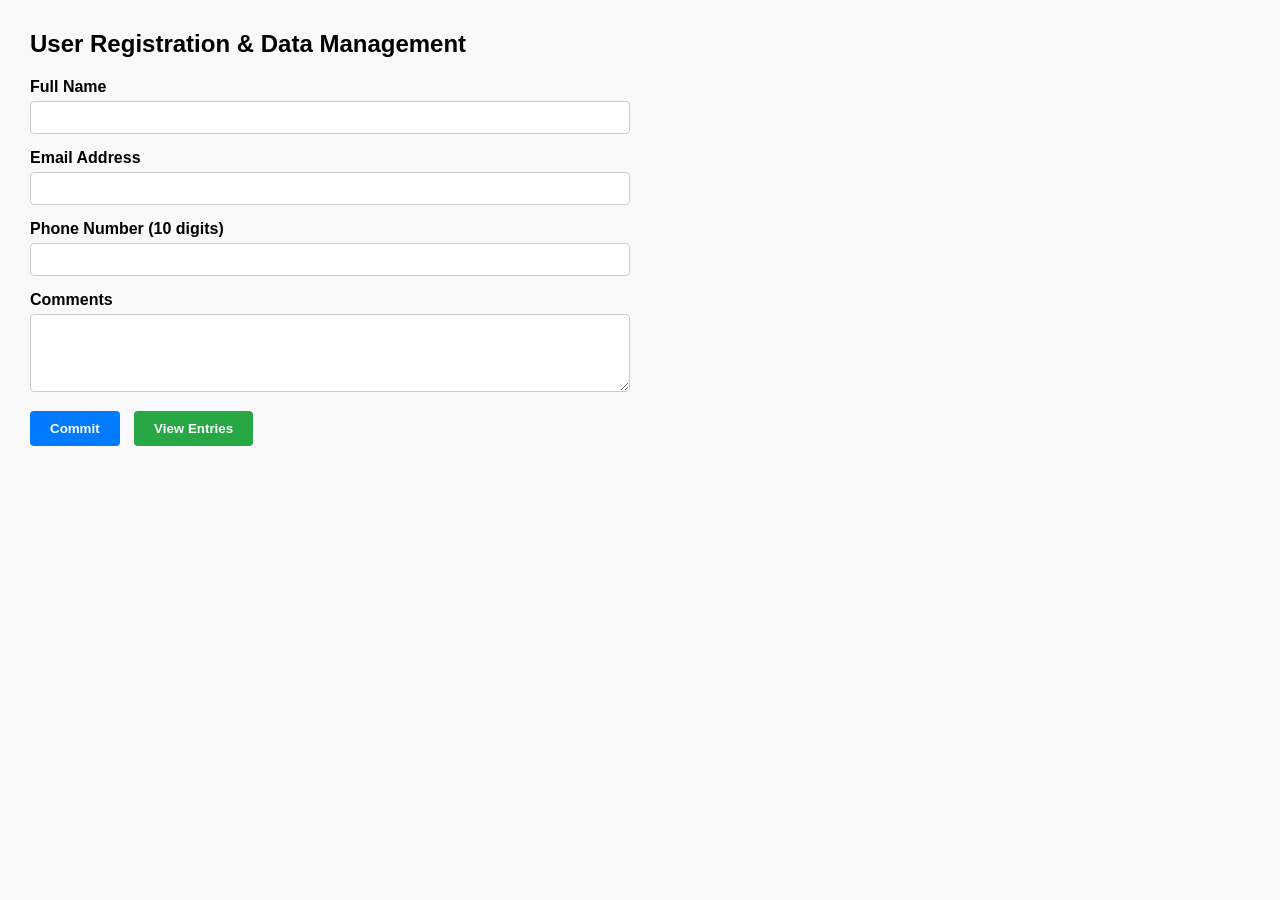
==== index.html @ 4ac1417b "Create index.html creating a main form" ====
<!DOCTYPE html>
<html lang="en">
<head>
    <meta charset="UTF-8">
    <meta name="viewport" content="width=device-width, initial-scale=1.0">
    <title>Form Application - DOM Manipulation</title>
    <style>
        body {
            font-family: Arial, sans-serif;
            margin: 30px;
            max-width: 600px;
            background-color: #f9f9f9;
        }
        .form-group {
            margin-bottom: 15px;
        }
        label {
            display: block;
            margin-bottom: 5px;
            font-weight: bold;
        }
        input[type="text"], input[type="email"], textarea {
            width: 100%;
            padding: 8px;
            box-sizing: border-box;
            border: 1px solid #ccc;
            border-radius: 4px;
        }
        button {
            padding: 10px 20px;
            margin-right: 10px;
            cursor: pointer;
            border: none;
            border-radius: 4px;
            background-color: #007bff;
            color: white;
            font-weight: bold;
        }
        button:hover {
            background-color: #0056b3;
        }
        #viewBtn {
            background-color: #28a745;
        }
        #viewBtn:hover {
            background-color: #218838;
        }
        .error-summary {
            color: #721c24;
            background-color: #f8d7da;
            border: 1px solid #f5c6cb;
            padding: 10px;
            margin-bottom: 20px;
            border-radius: 4px;
            display: none;
        }
        table {
            width: 100%;
            border-collapse: collapse;
            margin-top: 25px;
            background-color: white;
        }
        th, td {
            border: 1px solid #ddd;
            padding: 10px;
            text-align: left;
        }
        th {
            background-color: #e9ecef;
        }
    </style>
</head>
<body>

    <h2>User Registration & Data Management</h2>
    
    <!-- Area to display validation errors -->
    <div id="errorSummary" class="error-summary"></div>

    <form id="userForm" novalidate>
        <div class="form-group">
            <label for="fullName">Full Name</label>
            <input type="text" id="fullName" class="validate-empty">
        </div>

        <div class="form-group">
            <label for="email">Email Address</label>
            <input type="email" id="email" class="validate-empty">
        </div>

        <div class="form-group">
            <label for="phone">Phone Number (10 digits)</label>
            <input type="text" id="phone" class="validate-empty">
        </div>

        <div class="form-group">
            <label for="comments">Comments</label>
            <textarea id="comments" class="validate-empty" rows="4"></textarea>
        </div>

        <button type="button" id="commitBtn">Commit</button>
        <button type="button" id="viewBtn">View Entries</button>
    </form>

    <!-- Target container where the dynamic table will be rendered -->
    <div id="tableContainer"></div>

    <!-- Link to external JavaScript file -->
    <script src="app.js"></script>
</body>
</html>
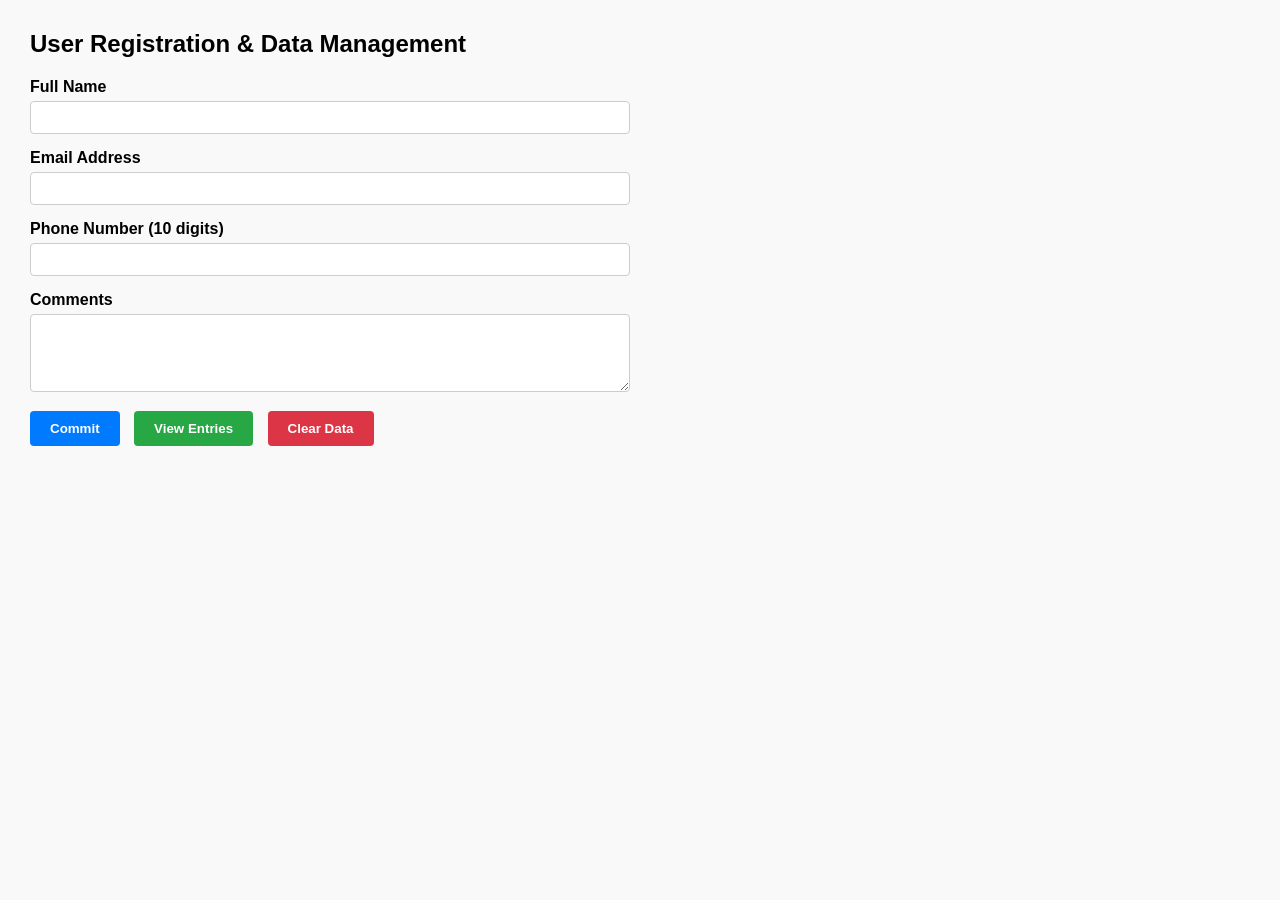
==== commit 7c52c814: "Update index.html updates the `index` form page" ====
--- a/index.html
+++ b/index.html
@@ -44,6 +44,12 @@
         }
         #viewBtn:hover {
             background-color: #218838;
+        }
+        #clearBtn {
+            background-color: #dc3545;
+        }
+        #clearBtn:hover {
+            background-color: #bd2130;
         }
         .error-summary {
             color: #721c24;
@@ -100,6 +106,7 @@
 
         <button type="button" id="commitBtn">Commit</button>
         <button type="button" id="viewBtn">View Entries</button>
+        <button type="button" id="clearBtn">Clear Data</button>
     </form>
 
     <!-- Target container where the dynamic table will be rendered -->
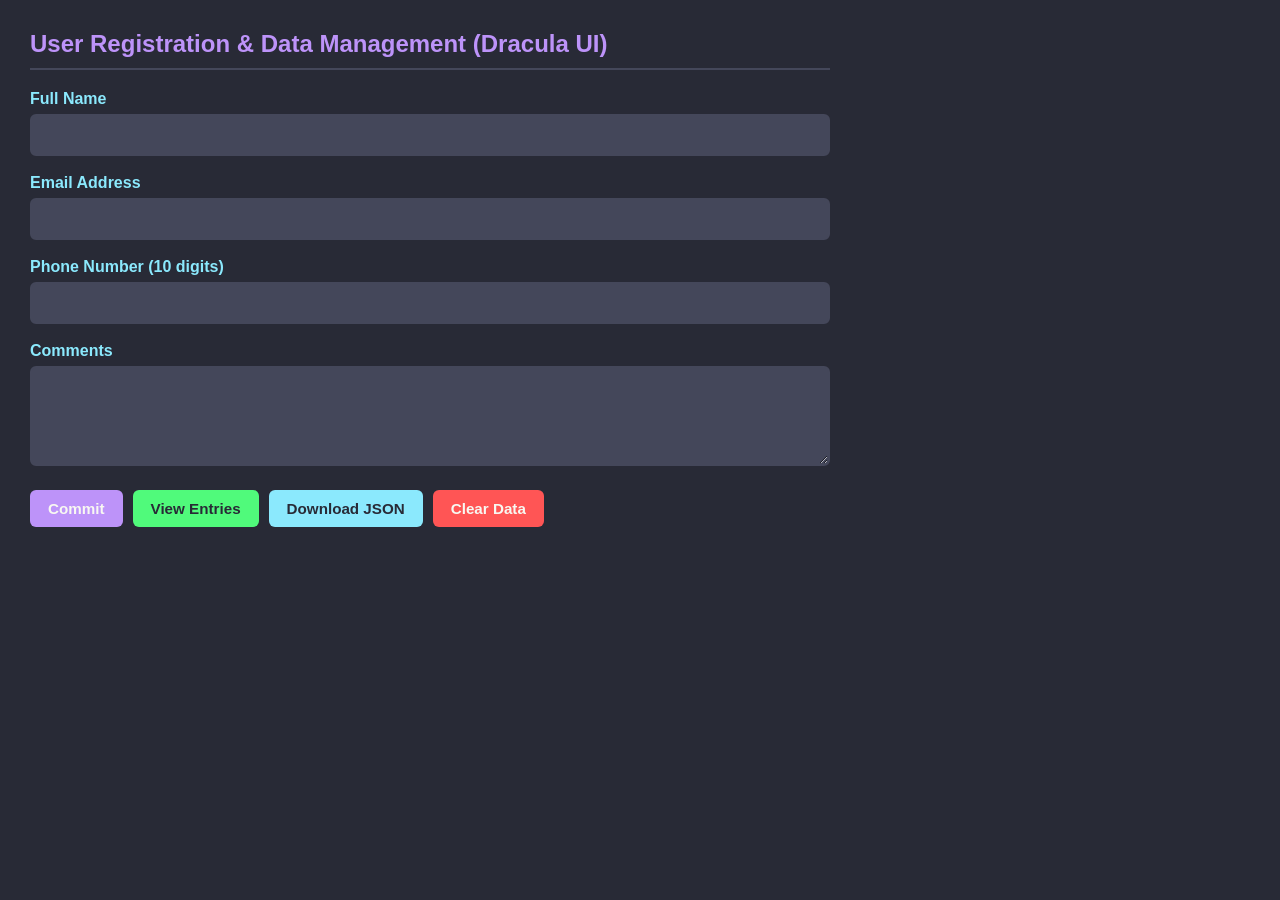
==== commit eaeaca66: "Update index.html update index (clears unrelevant CSS)" ====
--- a/index.html
+++ b/index.html
@@ -3,87 +3,21 @@
 <head>
     <meta charset="UTF-8">
     <meta name="viewport" content="width=device-width, initial-scale=1.0">
-    <title>Form Application - DOM Manipulation</title>
-    <style>
-        body {
-            font-family: Arial, sans-serif;
-            margin: 30px;
-            max-width: 600px;
-            background-color: #f9f9f9;
-        }
-        .form-group {
-            margin-bottom: 15px;
-        }
-        label {
-            display: block;
-            margin-bottom: 5px;
-            font-weight: bold;
-        }
-        input[type="text"], input[type="email"], textarea {
-            width: 100%;
-            padding: 8px;
-            box-sizing: border-box;
-            border: 1px solid #ccc;
-            border-radius: 4px;
-        }
-        button {
-            padding: 10px 20px;
-            margin-right: 10px;
-            cursor: pointer;
-            border: none;
-            border-radius: 4px;
-            background-color: #007bff;
-            color: white;
-            font-weight: bold;
-        }
-        button:hover {
-            background-color: #0056b3;
-        }
-        #viewBtn {
-            background-color: #28a745;
-        }
-        #viewBtn:hover {
-            background-color: #218838;
-        }
-        #clearBtn {
-            background-color: #dc3545;
-        }
-        #clearBtn:hover {
-            background-color: #bd2130;
-        }
-        .error-summary {
-            color: #721c24;
-            background-color: #f8d7da;
-            border: 1px solid #f5c6cb;
-            padding: 10px;
-            margin-bottom: 20px;
-            border-radius: 4px;
-            display: none;
-        }
-        table {
-            width: 100%;
-            border-collapse: collapse;
-            margin-top: 25px;
-            background-color: white;
-        }
-        th, td {
-            border: 1px solid #ddd;
-            padding: 10px;
-            text-align: left;
-        }
-        th {
-            background-color: #e9ecef;
-        }
-    </style>
+    <title>Form Application - Dracula Theme DOM Manipulation</title>
+    <!-- Link to the separate CSS file -->
+    <link rel="stylesheet" href="style.css">
 </head>
 <body>
 
-    <h2>User Registration & Data Management</h2>
+    <h2>User Registration & Data Management (Dracula UI)</h2>
     
-    <!-- Area to display validation errors -->
+    <!-- Error summary anchor block -->
     <div id="errorSummary" class="error-summary"></div>
 
     <form id="userForm" novalidate>
+        <!-- Keep track of currently edited index row state -->
+        <input type="hidden" id="editIndex" value="-1">
+
         <div class="form-group">
             <label for="fullName">Full Name</label>
             <input type="text" id="fullName" class="validate-empty">
@@ -104,15 +38,18 @@
             <textarea id="comments" class="validate-empty" rows="4"></textarea>
         </div>
 
-        <button type="button" id="commitBtn">Commit</button>
-        <button type="button" id="viewBtn">View Entries</button>
-        <button type="button" id="clearBtn">Clear Data</button>
+        <div class="btn-group">
+            <button type="button" id="commitBtn">Commit</button>
+            <button type="button" id="viewBtn">View Entries</button>
+            <button type="button" id="downloadBtn">Download JSON</button>
+            <button type="button" id="clearBtn">Clear Data</button>
+        </div>
     </form>
 
     <!-- Target container where the dynamic table will be rendered -->
     <div id="tableContainer"></div>
 
-    <!-- Link to external JavaScript file -->
+    <!-- Link to the external JavaScript file -->
     <script src="app.js"></script>
 </body>
 </html>
--- a/style.css
+++ b/style.css
@@ -0,0 +1,133 @@
+/* Dracula Theme Color Palette Variables */
+:root {
+    --background: #282a36;
+    --current-line: #44475a;
+    --foreground: #f8f8f2;
+    --comment: #6272a4;
+    --cyan: #8be9fd;
+    --green: #50fa7b;
+    --orange: #ffb86c;
+    --pink: #ff79c6;
+    --purple: #bd93f9;
+    --red: #ff5555;
+    --yellow: #f1fa8c;
+}
+
+body {
+    font-family: 'Segoe UI', Tahoma, Geneva, Verdana, sans-serif;
+    margin: 30px;
+    max-width: 800px;
+    background-color: var(--background);
+    color: var(--foreground);
+}
+
+h2 {
+    color: var(--purple);
+    border-bottom: 2px solid var(--current-line);
+    padding-bottom: 10px;
+}
+
+.form-group {
+    margin-bottom: 18px;
+}
+
+label {
+    display: block;
+    margin-bottom: 6px;
+    font-weight: bold;
+    color: var(--cyan);
+}
+
+input[type="text"], input[type="email"], textarea {
+    width: 100%;
+    padding: 10px;
+    box-sizing: border-box;
+    border: 2px solid var(--current-line);
+    border-radius: 6px;
+    background-color: var(--current-line);
+    color: var(--foreground);
+    font-size: 1rem;
+}
+
+input[type="text"]:focus, input[type="email"]:focus, textarea:focus {
+    outline: none;
+    border-color: var(--pink);
+}
+
+/* Action Buttons Group layout */
+.btn-group {
+    margin-top: 20px;
+    margin-bottom: 25px;
+    display: flex;
+    flex-wrap: wrap;
+    gap: 10px;
+}
+
+button {
+    padding: 10px 18px;
+    cursor: pointer;
+    border: none;
+    border-radius: 6px;
+    color: #282a36;
+    font-weight: bold;
+    font-size: 0.95rem;
+    transition: transform 0.1s ease, filter 0.2s ease;
+}
+
+button:hover {
+    filter: brightness(1.2);
+}
+
+button:active {
+    transform: scale(0.98);
+}
+
+#commitBtn { background-color: var(--purple); color: var(--foreground); }
+#viewBtn { background-color: var(--green); }
+#downloadBtn { background-color: var(--cyan); }
+#clearBtn { background-color: var(--red); color: var(--foreground); }
+
+/* Row Specific Utility Action Elements */
+.action-btn {
+    padding: 4px 10px;
+    font-size: 0.85rem;
+    margin-right: 5px;
+}
+.edit-btn { background-color: var(--yellow); color: #282a36; }
+.delete-btn { background-color: var(--red); color: var(--foreground); }
+
+.error-summary {
+    color: var(--foreground);
+    background-color: rgba(255, 85, 85, 0.2);
+    border: 2px solid var(--red);
+    padding: 12px;
+    margin-bottom: 20px;
+    border-radius: 6px;
+    display: none;
+    line-height: 1.5;
+}
+
+table {
+    width: 100%;
+    border-collapse: collapse;
+    margin-top: 25px;
+    background-color: var(--current-line);
+    border-radius: 6px;
+    overflow: hidden;
+}
+
+th, td {
+    padding: 12px;
+    text-align: left;
+    border-bottom: 1px solid var(--background);
+}
+
+th {
+    background-color: #383a59;
+    color: var(--pink);
+    font-weight: bold;
+}
+
+tr:hover {
+    background-color: rgba(255, 255, 255, 0.05);
+}
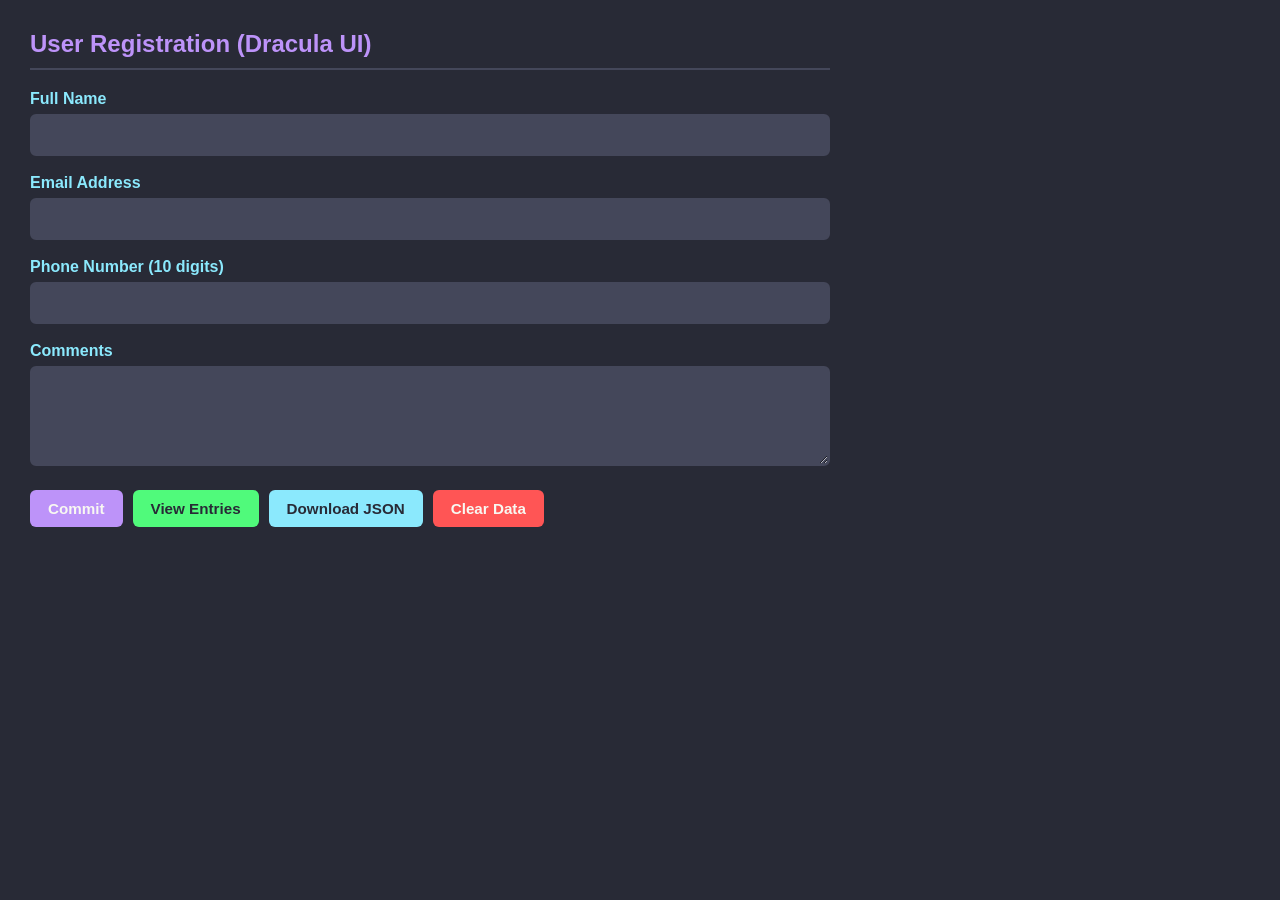
==== commit 6e2199d3: "Update index.html" ====
--- a/index.html
+++ b/index.html
@@ -3,21 +3,16 @@
 <head>
     <meta charset="UTF-8">
     <meta name="viewport" content="width=device-width, initial-scale=1.0">
-    <title>Form Application - Dracula Theme DOM Manipulation</title>
-    <!-- Link to the separate CSS file -->
+    <title>Form Application - Dracula Theme</title>
     <link rel="stylesheet" href="style.css">
 </head>
 <body>
 
-    <h2>User Registration & Data Management (Dracula UI)</h2>
+    <h2>User Registration (Dracula UI)</h2>
     
-    <!-- Error summary anchor block -->
     <div id="errorSummary" class="error-summary"></div>
 
     <form id="userForm" novalidate>
-        <!-- Keep track of currently edited index row state -->
-        <input type="hidden" id="editIndex" value="-1">
-
         <div class="form-group">
             <label for="fullName">Full Name</label>
             <input type="text" id="fullName" class="validate-empty">
@@ -40,16 +35,13 @@
 
         <div class="btn-group">
             <button type="button" id="commitBtn">Commit</button>
-            <button type="button" id="viewBtn">View Entries</button>
+            <!-- Navigates user to the entries page route -->
+            <button type="button" id="viewBtn" onclick="window.location.href='entries.html'">View Entries</button>
             <button type="button" id="downloadBtn">Download JSON</button>
             <button type="button" id="clearBtn">Clear Data</button>
         </div>
     </form>
 
-    <!-- Target container where the dynamic table will be rendered -->
-    <div id="tableContainer"></div>
-
-    <!-- Link to the external JavaScript file -->
     <script src="app.js"></script>
 </body>
 </html>
